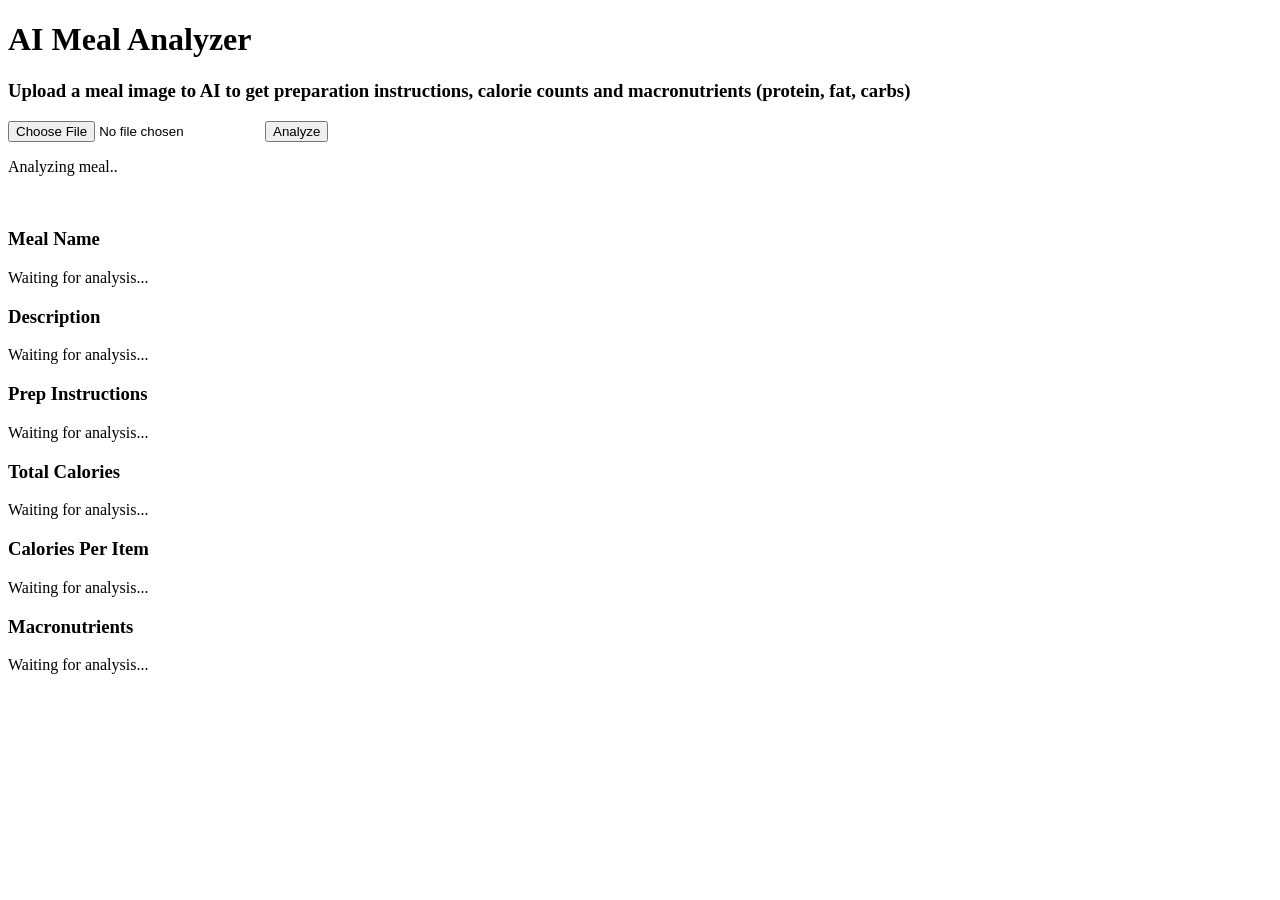
==== index.html @ bd43fea4 "Rename meal-analyzer-04.html to index.html" ====
<!DOCTYPE html>
<html lang="en">
<head>
    <meta charset="UTF-8">
    <meta name="viewport" content="width=device-width, initial-scale=1.0">
    <title>AI Meal Analyzer</title>
    <link href="../static/css/meal-analyzer-04.css" rel="stylesheet">
</head>
<body>

    <div class="container">

        <h1>AI Meal Analyzer</h1>
        <h3>Upload a meal image to AI to get preparation instructions, calorie counts and macronutrients (protein, fat, carbs)</h3>
        <input type="file" accept="image/png, image/jpg, image/jpeg, image/webp, image/gif">
        <button>Analyze</button>
        <div id="spinner-wrapper"> 
            <div class="spinner"></div>
            <p>Analyzing meal..</p>
        </div>
        <img id="uploaded-img" src=""> 
       <!-- empty image holder and empty source, ready to receive -->
        <!-- <h3 id="meal-name"> Meal Name</h3>
        <h3 id="description"> Description</h3>
        <h3 id="calorie-count"> Calories</h3>
        <h3 id="grams"> Macronutrients</h3> -->
        <section id="meal-results">
        <div class="result-card">
        <h3>Meal Name</h3>
        <p id="meal-name">Waiting for analysis...</p>
        </div>

         <div class="result-card">
        <h3>Description</h3>
        <p id="description">Waiting for analysis...</p>
         </div>

         <div class="result-card">
        <h3>Prep Instructions</h3>
        <p id="prep">Waiting for analysis...</p>
         </div>

         <div class="result-card">
        <h3>Total Calories</h3>
        <p id="calorie-count">Waiting for analysis...</p>
         </div>

          <div class="result-card">
        <h3>Calories Per Item</h3>
        <p id="cals-per-item">Waiting for analysis...</p>
         </div>


        <div class="result-card">
        <h3>Macronutrients</h3>
        <div id="grams">Waiting for analysis...</div>
        </div>
        </section>

    </div>
    <script src="{{ url_for('static', filename='js/meal-analyzer-04-lab.js') }}?v=7"></script>
</body>
</html>
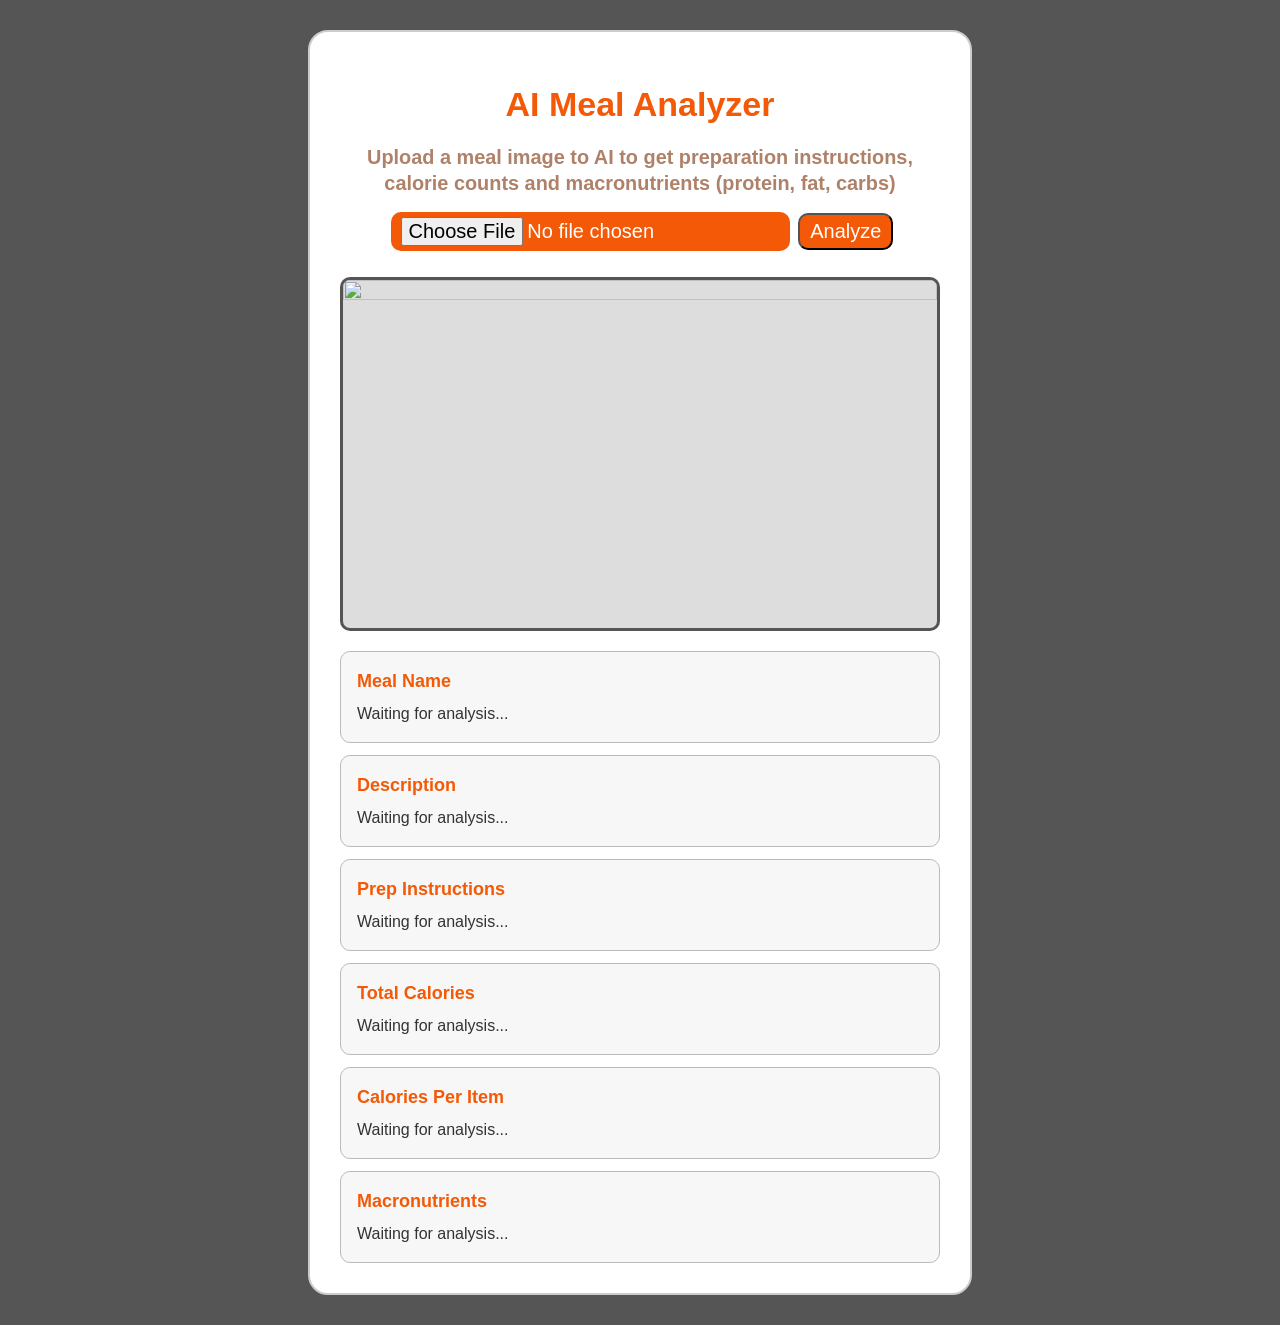
==== commit 28a72fe5: "Update stylesheet link in index.html" ====
--- a/index.html
+++ b/index.html
@@ -4,7 +4,7 @@
     <meta charset="UTF-8">
     <meta name="viewport" content="width=device-width, initial-scale=1.0">
     <title>AI Meal Analyzer</title>
-    <link href="../static/css/meal-analyzer-04.css" rel="stylesheet">
+    <link href="meal-analyzer-04.css" rel="stylesheet">
 </head>
 <body>
 
--- a/meal-analyzer-04.css
+++ b/meal-analyzer-04.css
@@ -0,0 +1,168 @@
+*,
+*::before,
+*::after {
+    box-sizing: border-box;
+}
+
+body {
+    margin: 0;
+    padding: 30px 16px;
+    background-color: #555;
+    font-family: sans-serif;
+    font-size: 17px;
+    line-height: 26px;
+    text-align: center;
+}
+
+.container {
+    width: 100%;
+    max-width: 664px;
+    padding: 30px;
+    margin: 0 auto;
+    border: 2px solid #ccc;
+    background-color: #fff;
+    border-radius: 20px;
+}
+
+h1 {
+    color: rgb(243, 89, 6);
+    line-height: 1.15;
+    margin-bottom: 0;
+}
+
+h3 {
+    color: rgb(175, 129, 105);
+    margin-bottom: 10px;
+}
+
+#uploaded-img {
+    /* background-image: url(../images/food-images/steak.jpg); */
+    background-size: cover;
+    display: block;
+    width: 100%;
+    height: auto;
+    margin: 20px 0;
+    background-color: #ddd;
+    border: 3px solid #555;
+    border-radius: 10px;
+    min-height: 0;
+    aspect-ratio: 11 / 6.5;
+    object-fit: cover;
+}
+
+input, button {
+    max-width: 100%;
+    padding: 5px 10px;
+    background-color: rgb(243, 89, 6);
+    color: #fff;
+    border-radius: 10px;
+    font-size: 20px;
+    cursor: pointer;
+}
+
+input[type="file"] {
+    margin: 6px 4px;
+}
+
+button:hover {
+    background-color: #3498db;
+}
+
+
+#meal-results {
+    display: grid;
+    gap: 12px;
+    margin-top: 20px;
+}
+
+.result-card {
+    width: 100%;
+    box-sizing: border-box;
+    padding: 16px;
+    border: 1px solid #bbb;
+    border-radius: 10px;
+    background-color: #f7f7f7;
+    text-align: left;
+}
+
+.result-card h3 {
+    margin: 0 0 8px;
+    color: rgb(243, 89, 6);
+    font-size: 18px;
+}
+
+.result-card p,
+.result-card #grams {
+    margin: 0;
+    color: #333;
+    font-size: 16px;
+    line-height: 1.5;
+}
+
+
+
+#spinner-wrapper {
+    display: none;
+    text-align: center;
+    margin-top: 20px;
+}
+
+.spinner {
+    width: 50px;
+    height: 50px;
+    border-radius: 50%;
+    border-top: 5px solid #3498db;
+    animation: spin 1s linear infinite;
+    margin: auto;
+}
+
+@keyframes spin {
+    0% {
+        transform: rotate(0deg);
+    }
+    100% {
+        transform: rotate(360deg);
+    }
+}
+
+@media (max-width: 600px) {
+    body {
+        padding: 12px;
+        font-size: 16px;
+        line-height: 1.5;
+    }
+
+    .container {
+        padding: 20px 14px;
+        border-radius: 14px;
+    }
+
+    h1 {
+        font-size: 1.75rem;
+    }
+
+    .container > h3 {
+        font-size: 1rem;
+        line-height: 1.4;
+    }
+
+    input[type="file"],
+    button {
+        display: block;
+        width: 100%;
+        margin: 10px 0;
+        font-size: 16px;
+    }
+
+    input[type="file"] {
+        padding: 8px;
+    }
+
+    #uploaded-img {
+        margin: 16px 0;
+    }
+
+    .result-card {
+        padding: 13px;
+    }
+}
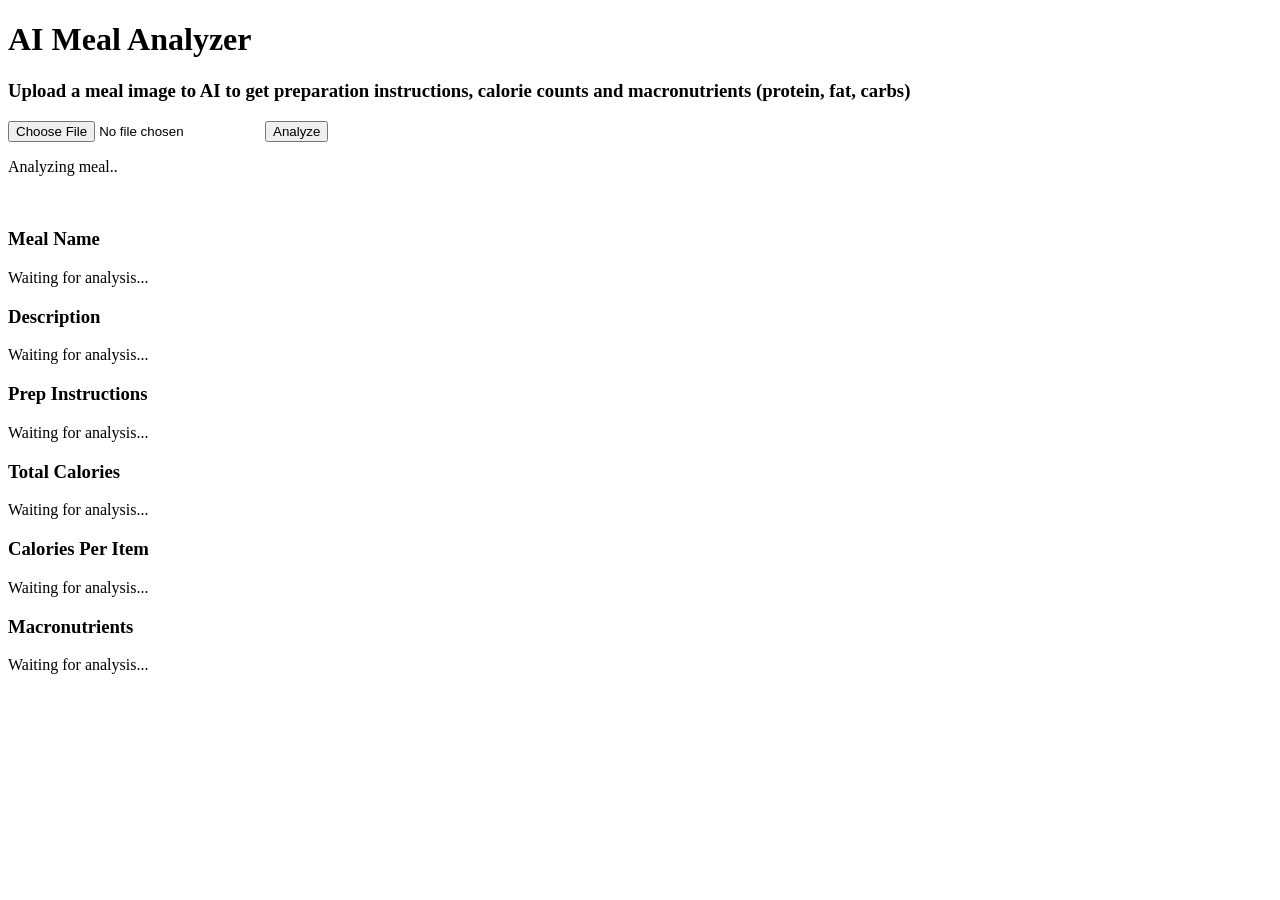
==== commit 2a302af1: "Update stylesheet link in index.html" ====
--- a/index.html
+++ b/index.html
@@ -4,7 +4,7 @@
     <meta charset="UTF-8">
     <meta name="viewport" content="width=device-width, initial-scale=1.0">
     <title>AI Meal Analyzer</title>
-    <link href="meal-analyzer-04.css" rel="stylesheet">
+    <link href="style.css" rel="stylesheet">
 </head>
 <body>
 
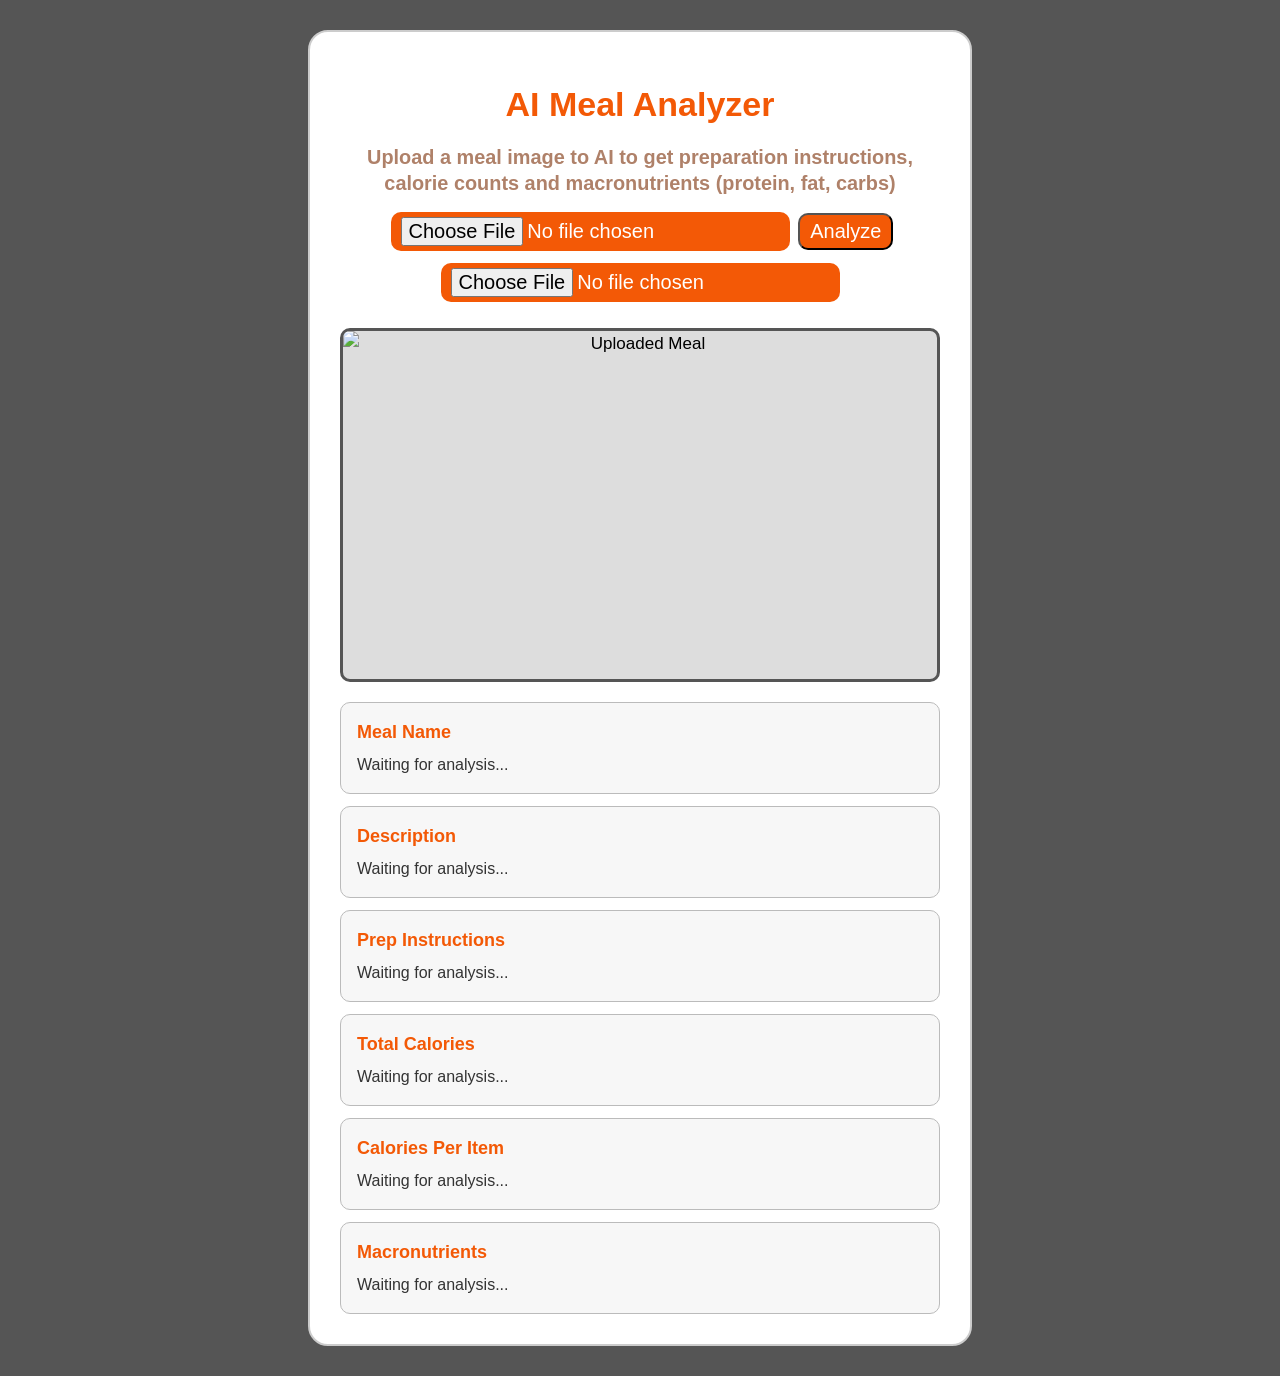
==== commit 61d1b15a: "Update index.html" ====
--- a/index.html
+++ b/index.html
@@ -18,7 +18,8 @@
             <div class="spinner"></div>
             <p>Analyzing meal..</p>
         </div>
-        <img id="uploaded-img" src=""> 
+        <input type="file" id="image-input" accept="image/*">
+        <img id="uploaded-img" src="" alt="Uploaded Meal" display: none;">
        <!-- empty image holder and empty source, ready to receive -->
         <!-- <h3 id="meal-name"> Meal Name</h3>
         <h3 id="description"> Description</h3>
--- a/style.css
+++ b/style.css
@@ -0,0 +1,168 @@
+*,
+*::before,
+*::after {
+    box-sizing: border-box;
+}
+
+body {
+    margin: 0;
+    padding: 30px 16px;
+    background-color: #555;
+    font-family: sans-serif;
+    font-size: 17px;
+    line-height: 26px;
+    text-align: center;
+}
+
+.container {
+    width: 100%;
+    max-width: 664px;
+    padding: 30px;
+    margin: 0 auto;
+    border: 2px solid #ccc;
+    background-color: #fff;
+    border-radius: 20px;
+}
+
+h1 {
+    color: rgb(243, 89, 6);
+    line-height: 1.15;
+    margin-bottom: 0;
+}
+
+h3 {
+    color: rgb(175, 129, 105);
+    margin-bottom: 10px;
+}
+
+#uploaded-img {
+    /* background-image: url(../images/food-images/steak.jpg); */
+    background-size: cover;
+    display: block;
+    width: 100%;
+    height: auto;
+    margin: 20px 0;
+    background-color: #ddd;
+    border: 3px solid #555;
+    border-radius: 10px;
+    min-height: 0;
+    aspect-ratio: 11 / 6.5;
+    object-fit: cover;
+}
+
+input, button {
+    max-width: 100%;
+    padding: 5px 10px;
+    background-color: rgb(243, 89, 6);
+    color: #fff;
+    border-radius: 10px;
+    font-size: 20px;
+    cursor: pointer;
+}
+
+input[type="file"] {
+    margin: 6px 4px;
+}
+
+button:hover {
+    background-color: #3498db;
+}
+
+
+#meal-results {
+    display: grid;
+    gap: 12px;
+    margin-top: 20px;
+}
+
+.result-card {
+    width: 100%;
+    box-sizing: border-box;
+    padding: 16px;
+    border: 1px solid #bbb;
+    border-radius: 10px;
+    background-color: #f7f7f7;
+    text-align: left;
+}
+
+.result-card h3 {
+    margin: 0 0 8px;
+    color: rgb(243, 89, 6);
+    font-size: 18px;
+}
+
+.result-card p,
+.result-card #grams {
+    margin: 0;
+    color: #333;
+    font-size: 16px;
+    line-height: 1.5;
+}
+
+
+
+#spinner-wrapper {
+    display: none;
+    text-align: center;
+    margin-top: 20px;
+}
+
+.spinner {
+    width: 50px;
+    height: 50px;
+    border-radius: 50%;
+    border-top: 5px solid #3498db;
+    animation: spin 1s linear infinite;
+    margin: auto;
+}
+
+@keyframes spin {
+    0% {
+        transform: rotate(0deg);
+    }
+    100% {
+        transform: rotate(360deg);
+    }
+}
+
+@media (max-width: 600px) {
+    body {
+        padding: 12px;
+        font-size: 16px;
+        line-height: 1.5;
+    }
+
+    .container {
+        padding: 20px 14px;
+        border-radius: 14px;
+    }
+
+    h1 {
+        font-size: 1.75rem;
+    }
+
+    .container > h3 {
+        font-size: 1rem;
+        line-height: 1.4;
+    }
+
+    input[type="file"],
+    button {
+        display: block;
+        width: 100%;
+        margin: 10px 0;
+        font-size: 16px;
+    }
+
+    input[type="file"] {
+        padding: 8px;
+    }
+
+    #uploaded-img {
+        margin: 16px 0;
+    }
+
+    .result-card {
+        padding: 13px;
+    }
+}
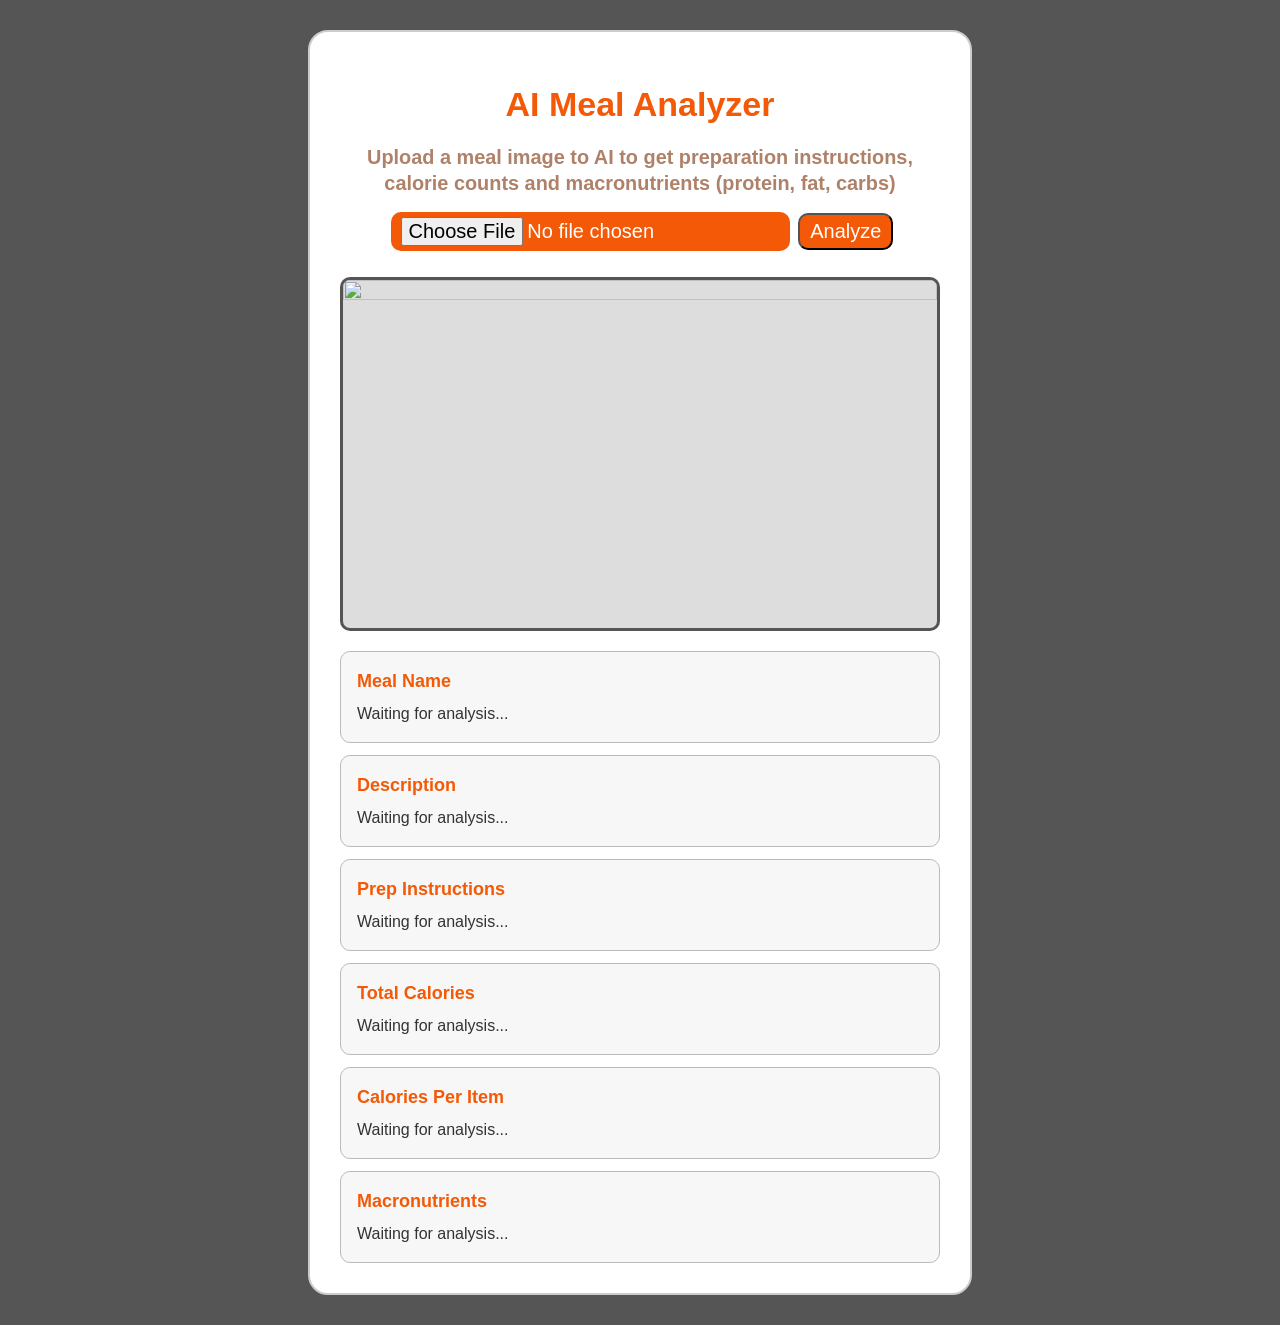
==== commit 1f83e24d: "Remove file input and update image element Removed the file input element and adjusted the image ele" ====
--- a/index.html
+++ b/index.html
@@ -18,8 +18,7 @@
             <div class="spinner"></div>
             <p>Analyzing meal..</p>
         </div>
-        <input type="file" id="image-input" accept="image/*">
-        <img id="uploaded-img" src="" alt="Uploaded Meal" display: none;">
+        <img id="uploaded-img" src="">
        <!-- empty image holder and empty source, ready to receive -->
         <!-- <h3 id="meal-name"> Meal Name</h3>
         <h3 id="description"> Description</h3>
